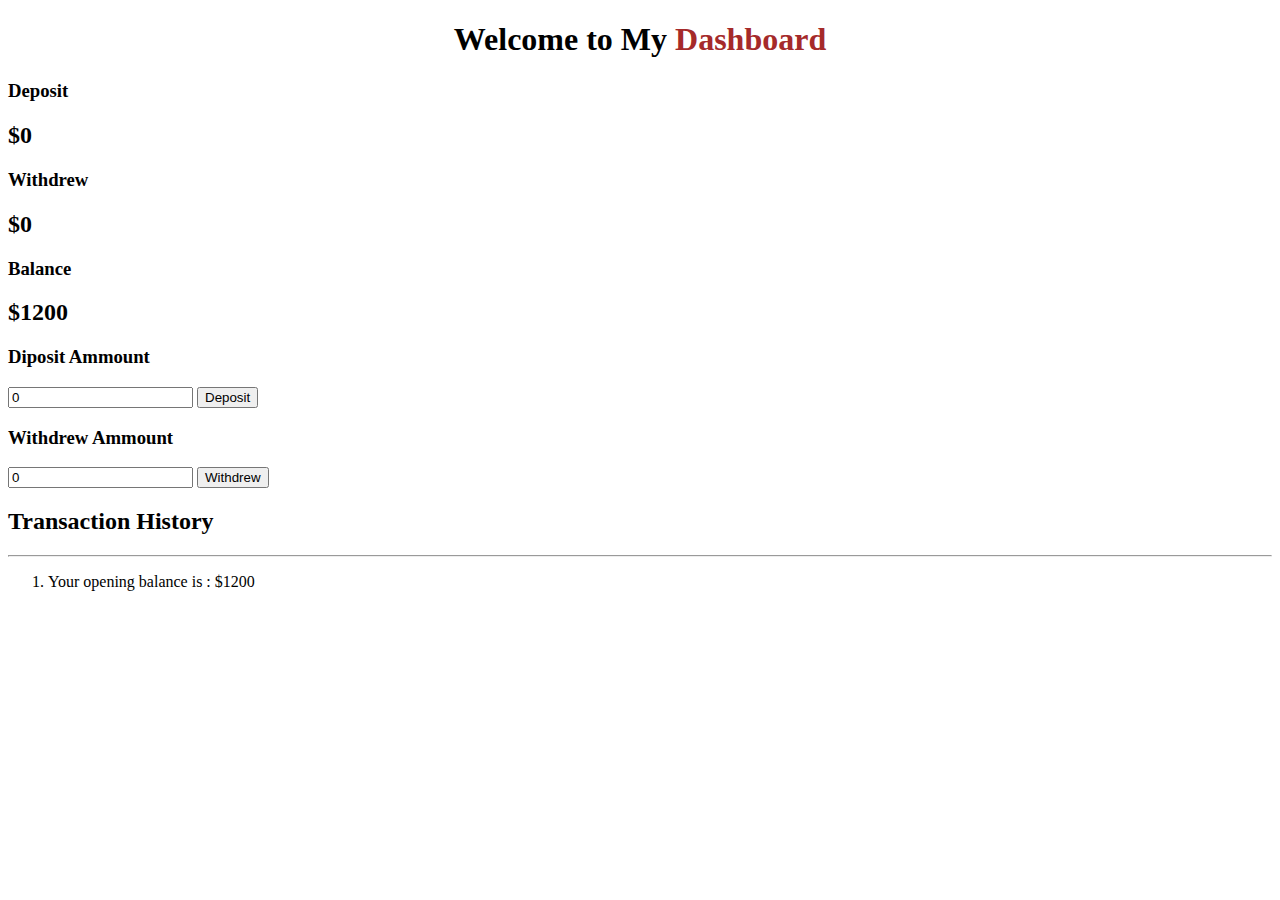
==== bank.html @ d9aa076a "first commit" ====
<!DOCTYPE html>
<html lang="en">

<head>
    <meta charset="UTF-8">
    <meta http-equiv="X-UA-Compatible" content="IE=edge">
    <meta name="viewport" content="width=device-width, initial-scale=1.0">
    <title>Bank Dashboard</title>
    <link href="https://cdn.jsdelivr.net/npm/bootstrap@5.1.3/dist/css/bootstrap.min.css" rel="stylesheet"
        integrity="sha384-1BmE4kWBq78iYhFldvKuhfTAU6auU8tT94WrHftjDbrCEXSU1oBoqyl2QvZ6jIW3" crossorigin="anonymous">
    <link rel="stylesheet" href="style.css">
</head>

<body>
    <header>
        <h1 class="title mt-2">Welcome to My <span class="cs-title fw-bolder">Dashboard</span></h1>
    </header>
    <main>
        <section class="mt-3">
            <div class="d-flex justify-content-between w-75 mx-auto g-1">
                <div class="bg-primary p-4 text-white rounded-3 w-100 me-4">
                    <h3>Deposit</h3>
                    <h2 class="fw-bolder">$<span id="deposit">0</span></h2>
                </div>
                <div class="bg-danger p-4 text-white rounded-3 w-100 me-4">
                    <h3>Withdrew</h3>
                    <h2 class="fw-bolder">$<span id="withdrew">0</span></h2>
                </div>
                <div class="bg-info p-4 text-white rounded-3 w-100">
                    <h3>Balance</h3>
                    <h2 class="fw-bolder">$<span id="balance">1200</span></h2>
                </div>
            </div>
        </section>
        <section>
            <div class="d-flex mt-3 g-5 mx-auto w-75 justify-content-between text-white">
                <div class="bg-primary p-4 rounded w-50 me-4">
                    <h3>Diposit Ammount</h3>
                    <input id="deposit-input" value="0" class="form-control my-4" type="number"
                        placeholder="$$ Deposit ammount">
                    <button id="deposit-button"
                        class="bg-warning border-0 text-black fw-bolder form-control">Deposit</button>
                </div>
                <div class="bg-danger p-4 rounded w-50">
                    <h3>Withdrew Ammount</h3>
                    <input id="withdrew-input" value="0" class="form-control my-4" type="number"
                        placeholder="$$ Withdrew ammount">
                    <button id="withdrew-button"
                        class="bg-warning border-0 text-black fw-bolder form-control">Withdrew</button>

                </div>
            </div>

        </section>
        <section>
            <div class="w-75 bg-primary mx-auto text-white p-3 mt-3 rounded-3">
                <h2 class="text-center">Transaction History</h2>
                <hr>
                <ol id="item-list">
                    <li>Your opening balance is : $1200</li>
                </ol>

            </div>

        </section>
    </main>


    <script src="https://cdn.jsdelivr.net/npm/bootstrap@5.1.3/dist/js/bootstrap.bundle.min.js"
        integrity="sha384-ka7Sk0Gln4gmtz2MlQnikT1wXgYsOg+OMhuP+IlRH9sENBO0LRn5q+8nbTov4+1p"
        crossorigin="anonymous"></script>
    <script src="bank.js"></script>
</body>

</html>
---- style.css ----
.title {
    text-align: center;
}
.cs-title {
    color:brown;
}
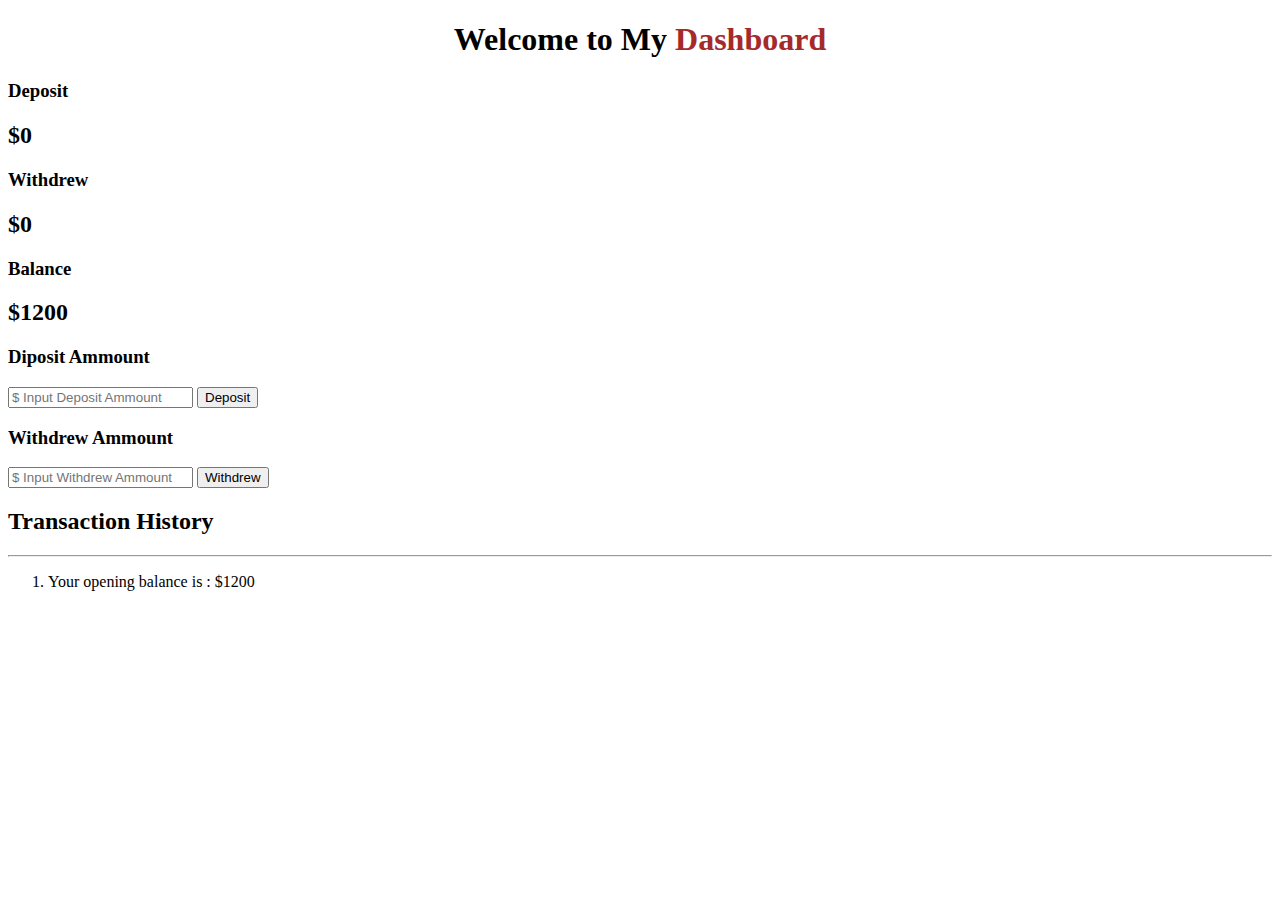
==== commit d66bd2c0: "input Validation added" ====
--- a/bank.html
+++ b/bank.html
@@ -36,15 +36,15 @@
             <div class="d-flex mt-3 g-5 mx-auto w-75 justify-content-between text-white">
                 <div class="bg-primary p-4 rounded w-50 me-4">
                     <h3>Diposit Ammount</h3>
-                    <input id="deposit-input" value="0" class="form-control my-4" type="number"
-                        placeholder="$$ Deposit ammount">
+                    <input id="deposit-input" class="form-control my-4" type="number"
+                        placeholder="$ Input Deposit Ammount">
                     <button id="deposit-button"
                         class="bg-warning border-0 text-black fw-bolder form-control">Deposit</button>
                 </div>
                 <div class="bg-danger p-4 rounded w-50">
                     <h3>Withdrew Ammount</h3>
-                    <input id="withdrew-input" value="0" class="form-control my-4" type="number"
-                        placeholder="$$ Withdrew ammount">
+                    <input id="withdrew-input" class="form-control my-4" type="number"
+                        placeholder="$ Input Withdrew Ammount">
                     <button id="withdrew-button"
                         class="bg-warning border-0 text-black fw-bolder form-control">Withdrew</button>
 
